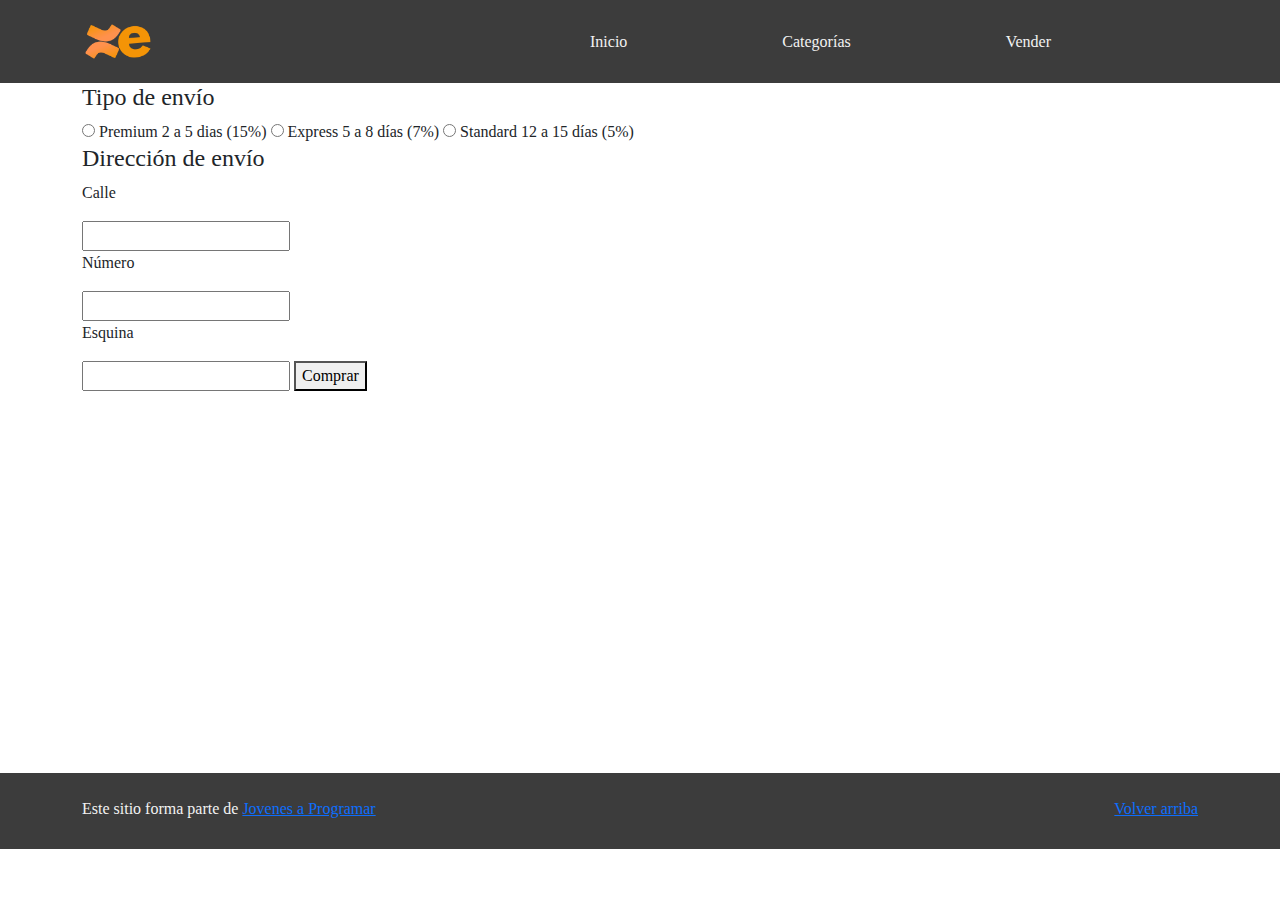
==== cart.html @ 926c747c "Merge branch 'main' of https://github.com/valenavia/entrega0.github.io" ====
<!DOCTYPE html>
<html lang="es">

<head>
  <meta http-equiv="Content-Type" content="text/html; charset=UTF-8">
  <meta name="viewport" content="width=device-width, initial-scale=1, shrink-to-fit=no">
  <title>eMercado - Todo lo que busques está aquí</title>
  <link href="https://fonts.googleapis.com/css?family=Raleway:300,300i,400,400i,700,700i,900,900i" rel="stylesheet">
  <link href="css/bootstrap.min.css" rel="stylesheet">
  <link href="css/font-awesome.min.css" rel="stylesheet">
  <link href="css/styles.css" rel="stylesheet">
</head>

<body>
  <nav class="navbar navbar-expand-lg navbar-dark bg-dark p-1">
    <div class="container">
      <button class="navbar-toggler" type="button" data-bs-toggle="collapse" data-bs-target="#navbarNav"
        aria-controls="navbarNav" aria-expanded="false" aria-label="Toggle navigation">
        <span class="navbar-toggler-icon"></span>
      </button>
      <a href="index.html"><img id="logo_index" src="img/logo/2.png" alt="Descripción de la imagen"></a>
      <div class="collapse navbar-collapse" id="navbarNav">
        <ul class="navbar-nav w-100 justify-content-between">
          <li class="nav-item">
            <a class="nav-link" href="index.html">Inicio</a>
          </li>
          <li class="nav-item">
            <a class="nav-link" href="categories.html">Categorías</a>
          </li>
          <li class="nav-item">
            <a class="nav-link" href="sell.html">Vender</a>
          </li>
          <li class="nav-item">
          </li>
        </ul>
      </div>
    </div>
  </nav>
  <main>
    <div class="container">
      <!--Creamos un form que le permite al usuario elegir el modo de envio y añadir su direccion-->
      <form>
        <h4>Tipo de envío</h4>
        <div>
          <input type="radio" id="envioPremium" name="envio" value="premium" />
          <label for="envioPremium">Premium 2 a 5 dias (15%)</label>
          <input type="radio" id="envioExpress" name="envio" value="express" />
          <label for="envioExpress">Express 5 a 8 días (7%)</label>
          <input type="radio" id="envioStandard" name="envio" value="standard" />
          <label for="envioStandard">Standard 12 a 15 días (5%)</label>
        </div>
        <h4>Dirección de envío</h4>
        <p>Calle</p>
        <input type="text" id="calleBox">
        <p>Número</p>
        <input type="text" id="numeroBox">
        <p>Esquina</p>
        <input type="text" id="esquinaBox">
        <button>Comprar</button>
      </form>
    </div>
  </main>
  <footer id="footer" class="text-muted">
    <div class="container">
      <p class="float-end">
        <a href="#">Volver arriba</a>
      </p>
      <p>Este sitio forma parte de <a href="https://jovenesaprogramar.edu.uy/" target="_blank">Jovenes a Programar</a>
      </p>
    </div>
  </footer>
  <div id="spinner-wrapper">
    <div class="lds-ring">
      <div></div>
      <div></div>
      <div></div>
      <div></div>
    </div>
  </div>
  <script src="js/bootstrap.bundle.min.js"></script>
  <script src="js/init.js"></script>
  <script src="js/cart.js"></script>
</body>

</html>
---- css/styles.css ----
.jumbotron,
.card-body,
.container,
.site-header {
  font-family: 'Verdana', serif !important;
}

.jumbotron .display-4 {
  font-weight: bold;
}

nav a {
  text-decoration: none;
}

.bd-placeholder-img {
  font-size: 1.125rem;
  text-anchor: middle;
  -webkit-user-select: none;
  -moz-user-select: none;
  -ms-user-select: none;
  user-select: none;
}

@media (min-width: 768px) {
  .bd-placeholder-img-lg {
    font-size: 3.5rem;
  }
}

.jumbotron {
  height: 50vh;
  padding: 5em inherit;
  margin-bottom: 0;
  background-color: #53C0FB;
  background: url('../img/cover_back.png');
  background-size: cover;
  background-position: center;
  background-repeat: no-repeat;
  color: black;
  font-weight: bold;
}

@media (min-width: 768px) {
  .jumbotron {
    padding-top: 6rem;
    padding-bottom: 6rem;
  }
}

.jumbotron p:last-child {
  margin-bottom: 0;
}

.jumbotron-heading {
  font-weight: 300;
}

.jumbotron .container {
  max-width: 40rem;
  background-color: rgba(255, 255, 255, 0.5);
  border-radius: 10px;
  text-shadow: 1px 1px 2px grey;
}

.jumbotron .lead {
  font-size: 38px;
}

footer {
  padding-top: 3rem;
  padding-bottom: 3rem;
}

footer p {
  margin-bottom: .25rem;
}

.site-header a {
  color: white;
  transition: ease-in-out color .15s;
}

.site-header .dropdown-menu a {
  color: black;
}

.dropzone {
  border: 2px dashed #0087F7;
  border-radius: 5px;
  background: white;
}

.img-fit {
  max-height: 100%;
}

.alert {
  position: fixed;
  top: 80px;
  width: 50%;
  left: 50%;
  transform: translate(-50%, 0);
}

.lds-ring {
  display: inline-block;
  position: relative;
  width: 64px;
  height: 64px;
  top: 50%;
  left: 50%;
}

.cursor-active {
  cursor: pointer;
}

.left {
  float: left;
  padding: 4px;
  background-color: rgba(255, 255, 255, 0.5);
}

.lds-ring div {
  box-sizing: border-box;
  display: block;
  position: absolute;
  width: 51px;
  height: 51px;
  margin: 6px;
  border: 6px solid #fff;
  border-radius: 50%;
  animation: lds-ring 1.2s cubic-bezier(0.5, 0, 0.5, 1) infinite;
  border-color: #fff transparent transparent transparent;
}

.lds-ring div:nth-child(1) {
  animation-delay: -0.45s;
}

.lds-ring div:nth-child(2) {
  animation-delay: -0.3s;
}

.lds-ring div:nth-child(3) {
  animation-delay: -0.15s;
}

@keyframes lds-ring {
  0% {
    transform: rotate(0deg);
  }

  100% {
    transform: rotate(360deg);
  }
}

.signin {
  width: 100%;
  max-width: 330px;
  padding: 15px;
  margin: auto;
}

#spinner-wrapper {
  position: fixed;
  background-color: rgba(0, 0, 0, 0.5);
  width: 100%;
  height: 100%;
  top: 0;
  left: 0;
  z-index: 1021;
  display: none;
}

main {
  min-height: calc(100vh - 210px);
}

a.custom-card,
a.custom-card:hover {
  color: inherit;
  text-decoration: inherit;
}

.checked {
  color: orange;
}

.comentario {
  border: rgba(216, 207, 207, 0.822) solid 0.1rem;
  border-radius: 0.3rem;
  margin-bottom: 0.6rem;
  padding-left: 0.6rem;
  padding-top: 0.3rem;
  line-height: 0.5em;
}

#numEstrellas {
  padding: 0.5rem;
  margin-left: 0.75rem;
}

#botonPuntuacion {
  padding: 17px;
  margin-left: -1.05rem;
}

#tituloComentarios,
#tituloComentar {
  margin-top: 3rem;
}

.imgProductos {
  width: 18rem;
  margin-top: 1.3rem;
  margin-right: 2rem;
}

#nomProducto {
  margin-top: 1.3rem;
}

#hrProductos {
  margin-top: 1.8rem;
}

.star {
  color: grey;
  font-size: 1.5rem;
  cursor: pointer;
  transition: color 0.5s;
}

.rating {
  margin-top: -1rem;
}

.star:hover,
.star.checked {
  color: goldenrod;
}


.carouselStyles{
  width: 300px;
  padding: 1rem;
}

.productosRelacionados{
  display:flex;
}

.borde{
  padding-left: 2rem;
  padding-top: 0%;
  border: rgba(192, 188, 188, 0.671) solid 0.1px;
  margin: 5px;
}

body.dark {
  background-color: #212121;
  color: #F4F4F4;
}

body.dark .list-group-item {
  background-color: #212121;
  color: #F4F4F4;
}

body.dark .comentario {
  background-color: #212121;

  color: #F4F4F4;
}

body.dark .card {

  background-color: #212121;
  color: #F4F4F4;
}

#navbarNav,
#footer {
  background-color: #3C3C3C;
}

#navbarNav a,
#footer p {
  color: #F2F2F2;
  display: flexbox;
}

#navbarNav li {
  padding: 0;
  margin: 0;
  display: flex;
  /* Utilizamos flexbox para alinear los elementos */
  justify-content: space-between;
}

#logo_index,
#logo {
  width: 15%;
  justify-content: flex-start;
}

.card-text,
.m-3 {
  font-family: 'League Spartan', sans-serif;
  font-family: 'Montserrat Alternates', sans-serif;
  font-family: 'Open Sans', sans-serif;
  font-family: 'Raleway', sans-serif;
}

.nav-link {
  padding: 0;
}

#video_index {
  width: 100%;
  height: 30%;
}

footer {
  padding-top: 1.5rem;
  padding-bottom: 1.5rem;
}
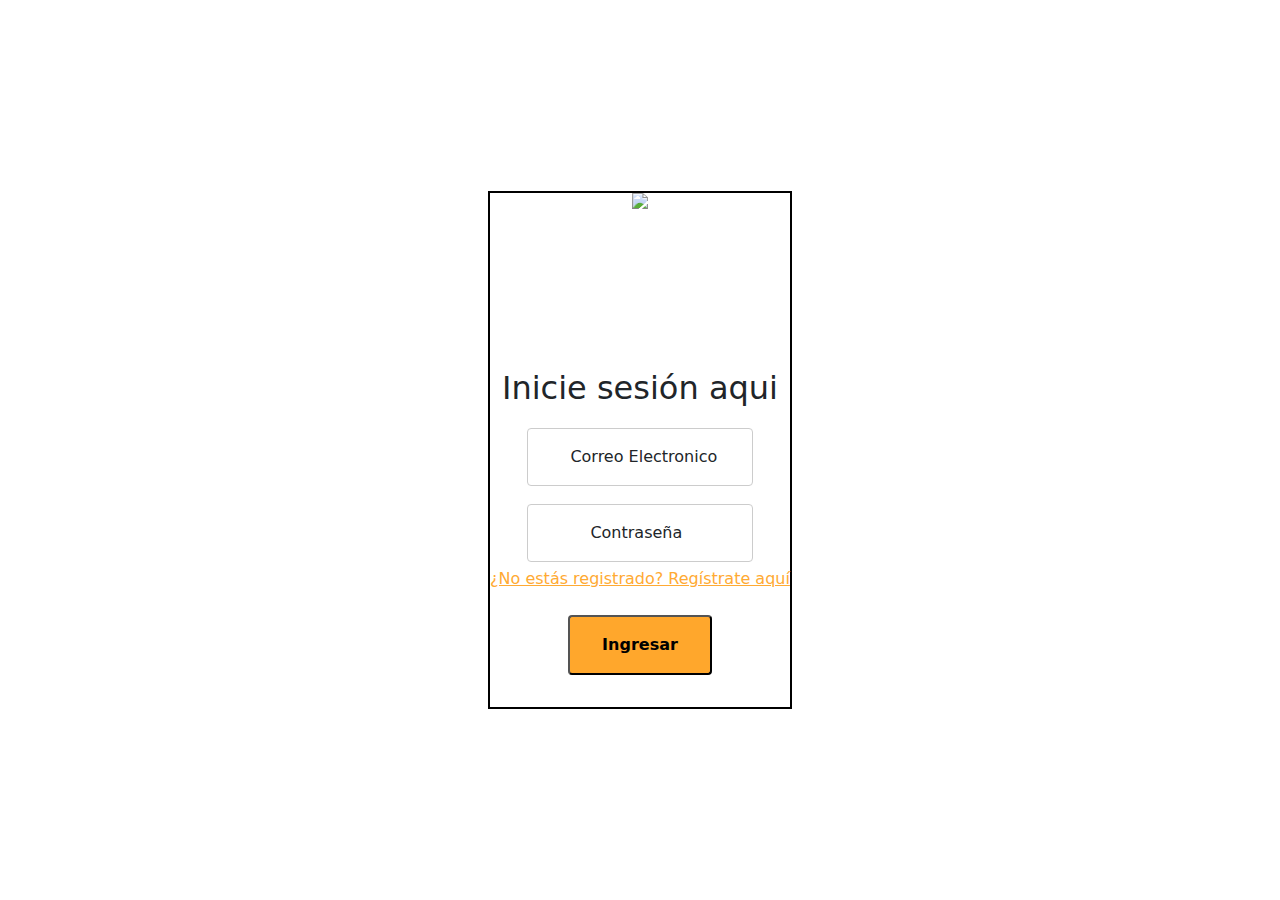
==== commit 7607675f: "entrega_6" ====
--- a/cart.html
+++ b/cart.html
@@ -1,85 +1,191 @@
-<!DOCTYPE html>
-<html lang="es">
-
-<head>
-  <meta http-equiv="Content-Type" content="text/html; charset=UTF-8">
-  <meta name="viewport" content="width=device-width, initial-scale=1, shrink-to-fit=no">
-  <title>eMercado - Todo lo que busques está aquí</title>
-  <link href="https://fonts.googleapis.com/css?family=Raleway:300,300i,400,400i,700,700i,900,900i" rel="stylesheet">
-  <link href="css/bootstrap.min.css" rel="stylesheet">
-  <link href="css/font-awesome.min.css" rel="stylesheet">
-  <link href="css/styles.css" rel="stylesheet">
-</head>
-
-<body>
-  <nav class="navbar navbar-expand-lg navbar-dark bg-dark p-1">
-    <div class="container">
-      <button class="navbar-toggler" type="button" data-bs-toggle="collapse" data-bs-target="#navbarNav"
-        aria-controls="navbarNav" aria-expanded="false" aria-label="Toggle navigation">
-        <span class="navbar-toggler-icon"></span>
-      </button>
-      <a href="index.html"><img id="logo_index" src="img/logo/2.png" alt="Descripción de la imagen"></a>
-      <div class="collapse navbar-collapse" id="navbarNav">
-        <ul class="navbar-nav w-100 justify-content-between">
-          <li class="nav-item">
-            <a class="nav-link" href="index.html">Inicio</a>
-          </li>
-          <li class="nav-item">
-            <a class="nav-link" href="categories.html">Categorías</a>
-          </li>
-          <li class="nav-item">
-            <a class="nav-link" href="sell.html">Vender</a>
-          </li>
-          <li class="nav-item">
-          </li>
-        </ul>
-      </div>
-    </div>
-  </nav>
-  <main>
-    <div class="container">
-      <!--Creamos un form que le permite al usuario elegir el modo de envio y añadir su direccion-->
-      <form>
-        <h4>Tipo de envío</h4>
-        <div>
-          <input type="radio" id="envioPremium" name="envio" value="premium" />
-          <label for="envioPremium">Premium 2 a 5 dias (15%)</label>
-          <input type="radio" id="envioExpress" name="envio" value="express" />
-          <label for="envioExpress">Express 5 a 8 días (7%)</label>
-          <input type="radio" id="envioStandard" name="envio" value="standard" />
-          <label for="envioStandard">Standard 12 a 15 días (5%)</label>
-        </div>
-        <h4>Dirección de envío</h4>
-        <p>Calle</p>
-        <input type="text" id="calleBox">
-        <p>Número</p>
-        <input type="text" id="numeroBox">
-        <p>Esquina</p>
-        <input type="text" id="esquinaBox">
-        <button>Comprar</button>
-      </form>
-    </div>
-  </main>
-  <footer id="footer" class="text-muted">
-    <div class="container">
-      <p class="float-end">
-        <a href="#">Volver arriba</a>
-      </p>
-      <p>Este sitio forma parte de <a href="https://jovenesaprogramar.edu.uy/" target="_blank">Jovenes a Programar</a>
-      </p>
-    </div>
-  </footer>
-  <div id="spinner-wrapper">
-    <div class="lds-ring">
-      <div></div>
-      <div></div>
-      <div></div>
-      <div></div>
-    </div>
-  </div>
-  <script src="js/bootstrap.bundle.min.js"></script>
-  <script src="js/init.js"></script>
-  <script src="js/cart.js"></script>
-</body>
-
-</html>+  <head>
+  <meta http-equiv="Content-Type" content="text/html; charset=UTF-8">
+  <meta name="viewport" content="width=device-width, initial-scale=1, shrink-to-fit=no">
+  <title>eMercado - Todo lo que busques está aquí</title>
+  <link href="https://fonts.googleapis.com/css?family=Raleway:300,300i,400,400i,700,700i,900,900i" rel="stylesheet">
+  <link href="css/bootstrap.min.css" rel="stylesheet">
+  <link href="css/font-awesome.min.css" rel="stylesheet">
+  <link href="css/styles.css" rel="stylesheet">
+</head>
+
+<body>
+  <nav class="navbar navbar-expand-lg navbar-dark bg-dark p-1">
+    <div class="container">
+      <button class="navbar-toggler" type="button" data-bs-toggle="collapse" data-bs-target="#navbarNav"
+        aria-controls="navbarNav" aria-expanded="false" aria-label="Toggle navigation">
+        <span class="navbar-toggler-icon"></span>
+      </button>
+      <div class="d-none d-lg-block d-md-none d-sm-none">
+      <a href="index.html"><img id="logo_index" src="img/logo/2.png" alt="Descripción de la imagen"></a>
+      </div>
+      <div class="collapse navbar-collapse" id="navbarNav">
+        <ul class="navbar-nav w-100 justify-content-between">
+          <li class="nav-item">
+            <a class="nav-link" href="index.html">Inicio</a>
+          </li>
+          <li class="nav-item">
+            <a class="nav-link" href="categories.html">Categorías</a>
+          </li>
+          <li class="nav-item">
+            <a class="nav-link" href="sell.html">Vender</a>
+          </li>
+          <li class="nav-item">
+            <!--Se agrega el boton de iniciar sesión-->
+            <a id="login" class="nav-link" href="login.html">Iniciar sesión</a>
+          </li>
+        </ul>
+      </div>
+    </div>
+  </nav>
+  <main>
+    
+    <main>
+      <div class="container d-flex flex-column">
+        <center><h2 class="mt-4">Carrito de compras</h2></center>
+        <p class="mt-3 text-center lead">Artículos a comprar</p>
+        <div id="alertaFormulario"></div>
+        <form class="needs-validation" id="formCarrito" novalidate>
+        <table id="products-container" class="text-center col-12 tablaProductos">
+          <tr>
+            <th class="d-lg-table-cell d-md-none d-sm-none d-none"></th>
+            <th>Nombre</th>
+            <th class="d-lg-table-cell d-md-none d-sm-none d-none">Costo</th>
+            <th>Cantidad</th>
+            <th>Subtotal</th>
+            <th></th>
+          </tr>
+          <hr>
+        </table>
+        <hr>
+          <div class="mt-5">
+            <h4>Dirección de envío</h4>
+            <div class="row">
+                <div class="col-sm-6">
+                    <div class="form-group">
+                        <label for="calleBox">Calle:</label>
+                        <input type="text" class="form-control" id="calleBox" required>
+                        <div class="invalid-feedback">Ingresa una calle</div>
+                    </div>
+                </div>
+                <div class="col-sm-6">
+                    <div class="form-group">
+                        <label for="numeroBox">Número:</label>
+                        <input type="text" class="form-control" id="numeroBox" pattern="[0-9]+" required>
+                        <div class="invalid-feedback">Ingresa un número</div>
+                    </div>
+                </div>
+            </div>
+            <div class="form-group">
+                <label for="esquinaBox">Esquina:</label>
+                <input type="text" class="form-control" id="esquinaBox" required>
+                <div class="invalid-feedback">Ingresa una esquina</div>
+            </div>
+        </div>
+                
+
+        <h4 class="mt-5">Tipo de envío</h4>
+        <div id="radios">
+          <input type="radio" id="envioPremium" name="envio" value="15" required/>
+          <label for="envioPremium">Premium 2 a 5 dias (15%)</label>
+          <br>
+          <input type="radio" id="envioExpress" name="envio" value="7" required/>
+          <label for="envioExpress">Express 5 a 8 días (7%)</label>
+          <br>
+          <input type="radio" id="envioStandard" name="envio" value="5" required/>
+          <label for="envioStandard">Standard 12 a 15 días (5%)</label>
+          <div class="invalid-feedback">Selecciona un tipo de envio</div>
+        </div>
+
+        <hr>
+        <br>
+        <div class="mt-3" id="infoCostos">
+          <div class="shadow p-3 mb-4 bg-white rounded col">
+              <h5 class="mb-2">Subtotal</h5>
+              <p id="sub" class="font-weight-bold mb-0"></p>
+          </div>
+          <div class="shadow p-3 mb-4 bg-white rounded col">
+              <h5 class="mb-2">Costo de envío</h5>
+              <p id="costEnvio" class="font-weight-bold mb-0"></p>
+          </div>
+          <div class="shadow p-3 mb-4 bg-white rounded col">
+              <h5 class="mb-2">Total (USD)</h5>
+              <p id="pagoTotal" class="font-weight-bold mb-0"></p>
+          </div>
+      </div>
+      <h4 class="mt-4">Forma de pago</h4>
+      <p class="mb-3">Seleccionar forma de pago
+        <a href="#exampleModal" data-bs-toggle="modal">Seleccionar</a>
+      </p>
+      <div id="alertaPago">
+      </div>
+      <button type="submit" id="btnFormEnvio" class="btn btn-outline-warning text-secondary mt-3 mb-4">Comprar</button>
+      </div>
+      
+      <div class="modal fade" id="exampleModal" tabindex="-1" aria-labelledby="exampleModalLabel" aria-hidden="true">
+        <div class="modal-dialog">
+          <div class="modal-content">
+            <div class="modal-header">
+              <h5 class="modal-title" id="exampleModalLabel">Forma de pago</h5>
+            </div>
+            <div class="modal-body">
+              <input type="radio" id="tarjetaCredito" name="metodo" value="tarjetaCredito" onchange="disabledInput()" required/>
+              <label for="tarjetaCredito">Tarjeta de crédito</label>
+              <hr>
+              <div class="row">
+                <div class="col-6">
+                  <p>Número de tarjeta</p><input type="text" id="numeroTarjeta" class="form-control" pattern="[0-9]+" required>
+                  <div class="invalid-feedback"></div> 
+                </div>
+                <div class="col-6">
+                  <p>Código de seg.</p><input type="text" id="codigoSeguridad" class="form-control" pattern="[0-9]+" required>
+                  <div class="invalid-feedback"></div>
+                </div>
+                <div class="col-6 mb-4 mt-3">
+                  <p>Vencimiento (MM/AA)</p><input type="date" id="vencimiento" class="form-control" required>
+                  <div class="invalid-feedback"></div>
+                </div>
+              </div>
+              <hr>
+              <input type="radio" id="transferenciaBancaria" name="metodo" value="transferenciaBancaria" onchange="disabledInput()" required/>
+              <label for="transferenciaBancaria">Transferencia bancaria</label>
+              <hr>
+              <div class="col-6">
+              <p>Número de cuenta</p><input type="text" id="numeroCuenta" class="form-control" pattern="[0-9]+" required>
+              <div class="invalid-feedback"></div>
+            </div>
+            </div>
+            <div class="modal-footer">
+              <button type="button" class="btn btn-primary" data-bs-dismiss="modal">Cerrar</button>
+            </div>
+          </div>
+        </div>
+      </div>
+      </form>
+      </div>
+    </main>
+    <footer id="footer" class="text-muted">
+      <div class="container">
+        <p class="float-end">
+          <a href="#">Volver arriba</a>
+        </p>
+        <p>
+          Este sitio forma parte de
+          <a href="https://jovenesaprogramar.edu.uy/" target="_blank"
+            >Jovenes a Programar</a
+          >
+        </p>
+      </div>
+    </footer>
+    <div id="spinner-wrapper">
+      <div class="lds-ring">
+        <div></div>
+        <div></div>
+        <div></div>
+        <div></div>
+      </div>
+    </div>
+    <script src="js/bootstrap.bundle.min.js"></script>
+    <script src="js/init.js"></script>
+    <script src="js/cart.js"></script>
+  </body>
+</html>
